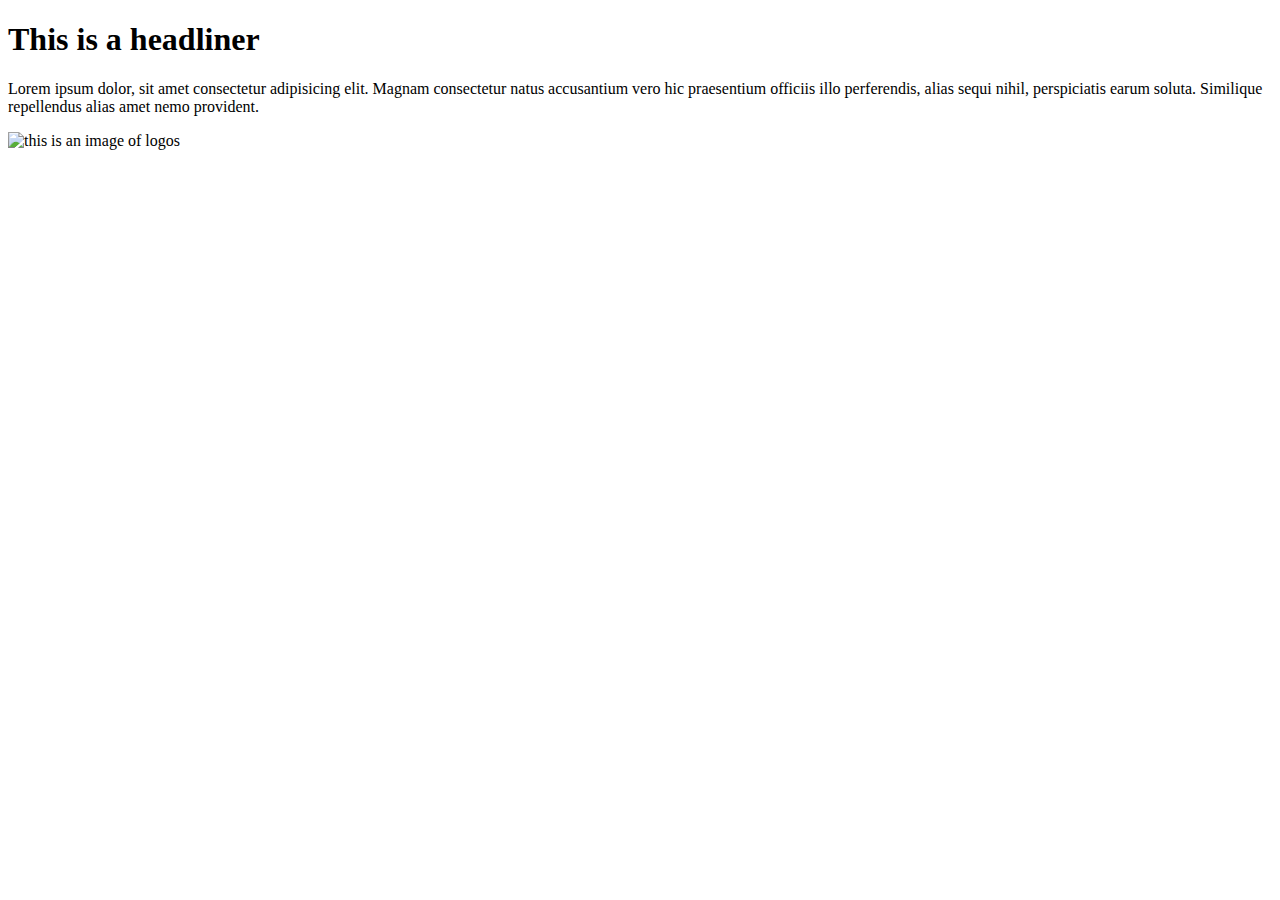
==== pages/index.html @ 7ca7266a "added index.html and style.css" ====
<!DOCTYPE html>
<html lang="en">
<head>
    <meta charset="UTF-8">
    <meta http-equiv="X-UA-Compatible" content="IE=edge">
    <meta name="viewport" content="width=device-width, initial-scale=1.0">
    <title>Document</title>
    <link rel="stylesheet" href="style.css">
</head>
<body>
    <h1>This is a headliner</h1>
    <div>
        <p>
            Lorem ipsum dolor, sit amet consectetur adipisicing elit. Magnam consectetur natus accusantium vero hic praesentium officiis illo perferendis, alias sequi nihil, perspiciatis earum soluta. Similique repellendus alias amet nemo provident.
        </p>
    </div>
    <div>
     <img src="https://www.google.com/imgres?imgurl=https%3A%2F%2Fstatic.wixstatic.com%2Fmedia%2F84b06e_2e6b4d0f613e4354b58b1eabf225ee9e~mv2.jpg%2Fv1%2Ffill%2Fw_924%2Ch_883%2Cal_c%2Cq_90%2F84b06e_2e6b4d0f613e4354b58b1eabf225ee9e~mv2.jpg&imgrefurl=https%3A%2F%2Fwww.wix.com%2Fblog%2Fcreative%2F2020%2F01%2Ftypes-of-logos%2F&tbnid=3kL_Dn_DnULCzM&vet=12ahUKEwiX8KjWtJrzAhWDKn0KHSIdC60QMygJegUIARDbAQ..i&docid=VAYojoJchoV5UM&w=924&h=883&itg=1&q=logos&hl=en&ved=2ahUKEwiX8KjWtJrzAhWDKn0KHSIdC60QMygJegUIARDbAQ" alt="this is an image of logos">
    </div>

</body>
</html>
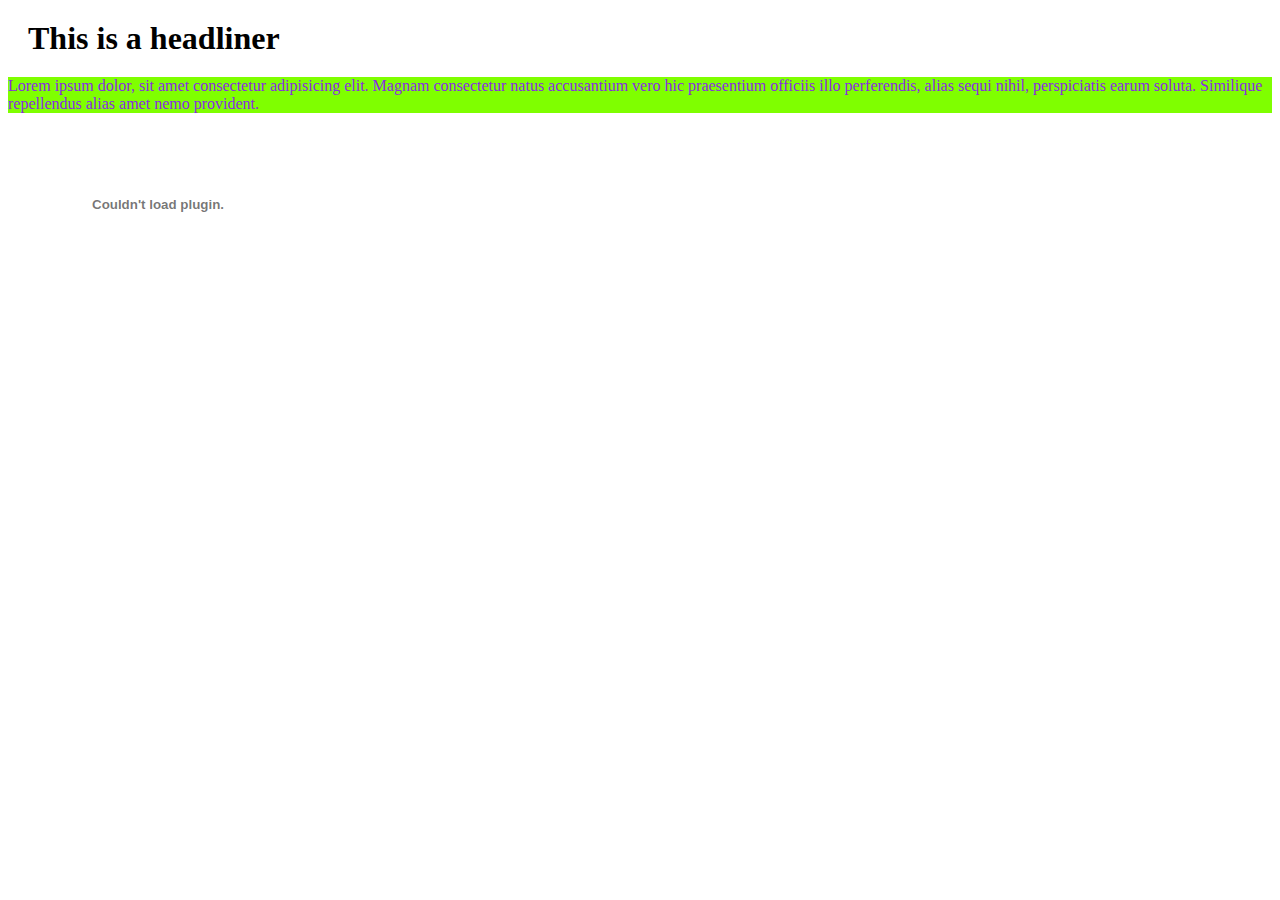
==== commit e1511165: "added image to file" ====
--- a/pages/index.html
+++ b/pages/index.html
@@ -5,7 +5,7 @@
     <meta http-equiv="X-UA-Compatible" content="IE=edge">
     <meta name="viewport" content="width=device-width, initial-scale=1.0">
     <title>Document</title>
-    <link rel="stylesheet" href="style.css">
+    <link rel="stylesheet" href="../css/style.css">
 </head>
 <body>
     <h1>This is a headliner</h1>
@@ -15,8 +15,9 @@
         </p>
     </div>
     <div>
-     <img src="https://www.google.com/imgres?imgurl=https%3A%2F%2Fstatic.wixstatic.com%2Fmedia%2F84b06e_2e6b4d0f613e4354b58b1eabf225ee9e~mv2.jpg%2Fv1%2Ffill%2Fw_924%2Ch_883%2Cal_c%2Cq_90%2F84b06e_2e6b4d0f613e4354b58b1eabf225ee9e~mv2.jpg&imgrefurl=https%3A%2F%2Fwww.wix.com%2Fblog%2Fcreative%2F2020%2F01%2Ftypes-of-logos%2F&tbnid=3kL_Dn_DnULCzM&vet=12ahUKEwiX8KjWtJrzAhWDKn0KHSIdC60QMygJegUIARDbAQ..i&docid=VAYojoJchoV5UM&w=924&h=883&itg=1&q=logos&hl=en&ved=2ahUKEwiX8KjWtJrzAhWDKn0KHSIdC60QMygJegUIARDbAQ" alt="this is an image of logos">
-    </div>
+        <embed src="https://images.app.goo.gl/Dr2x4AGa1TunDRbNA" type="images">
+   </div>
+    
 
 </body>
 </html>--- a/css/style.css
+++ b/css/style.css
@@ -0,0 +1,13 @@
+img{
+    width: 350px;
+    border-radius: 20%;
+}
+p{
+    color: blueviolet;
+display: block;
+font-family: cursive;
+background-color: chartreuse;
+}
+h1{
+    margin: 20px;
+}